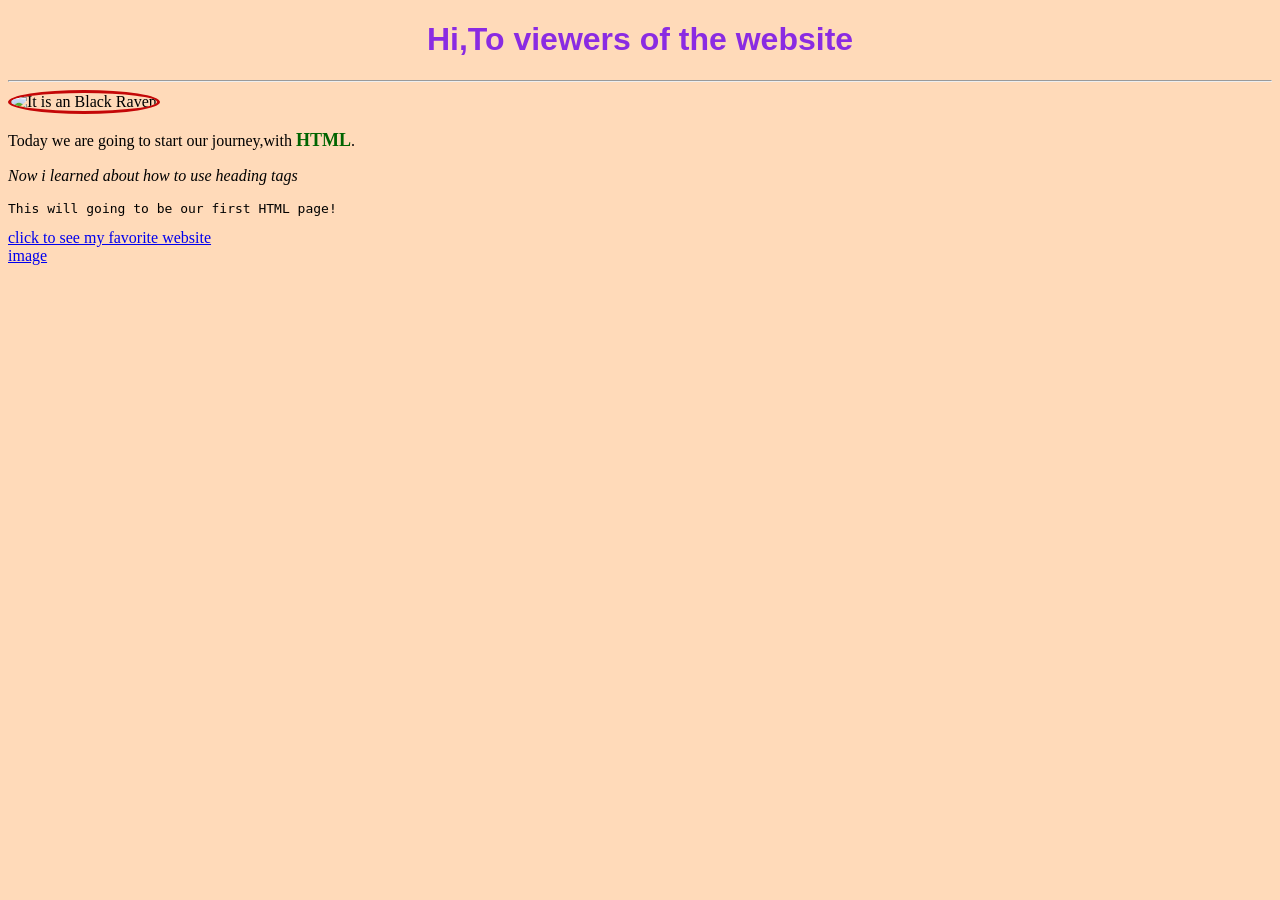
==== Secondary/index.html @ 08906d02 "new form" ====
<!DOCTYPE html>
<html lang="en">
<head>
    <meta charset="UTF-8">
    <meta name="viewport" content="width=device-width, initial-scale=1.0">
    <title>From Scratch</title>
</head>
<body style="background-color: peachpuff;">
    <!-- TESTING -->
    <h1 style="color: blueviolet; font-family:'Gill Sans', 'Gill Sans MT', Calibri, 'Trebuchet MS', sans-serif;text-align: center;">Hi,To viewers of the website</h1>
    <hr>
    <img src="images.jpg"
     width="150" height="150" 
     alt="It is an Black Raven"
     id="img" 
     style="border: 3px solid rgb(196, 7, 7); border-radius: 50%;">
    <p>Today we are going to start our journey,with <b style="color: darkgreen; font-size: 18px;">HTML</b>. </p>
    <p><i>Now i learned about how to use heading tags</i></p>
    <pre>This will going to be our first HTML page!</pre>
    <a href="https://www.google.com/search?q=sunset+images&rlz=1C1FOFI_enIN1241&oq=sunset+imahe&gs_lcrp=[base64]&sourceid=chrome&source=chrome.rb&ie=UTF-8">click to see my favorite website</a>  <br>
<a href="#img">image</a>
</body>
</html>
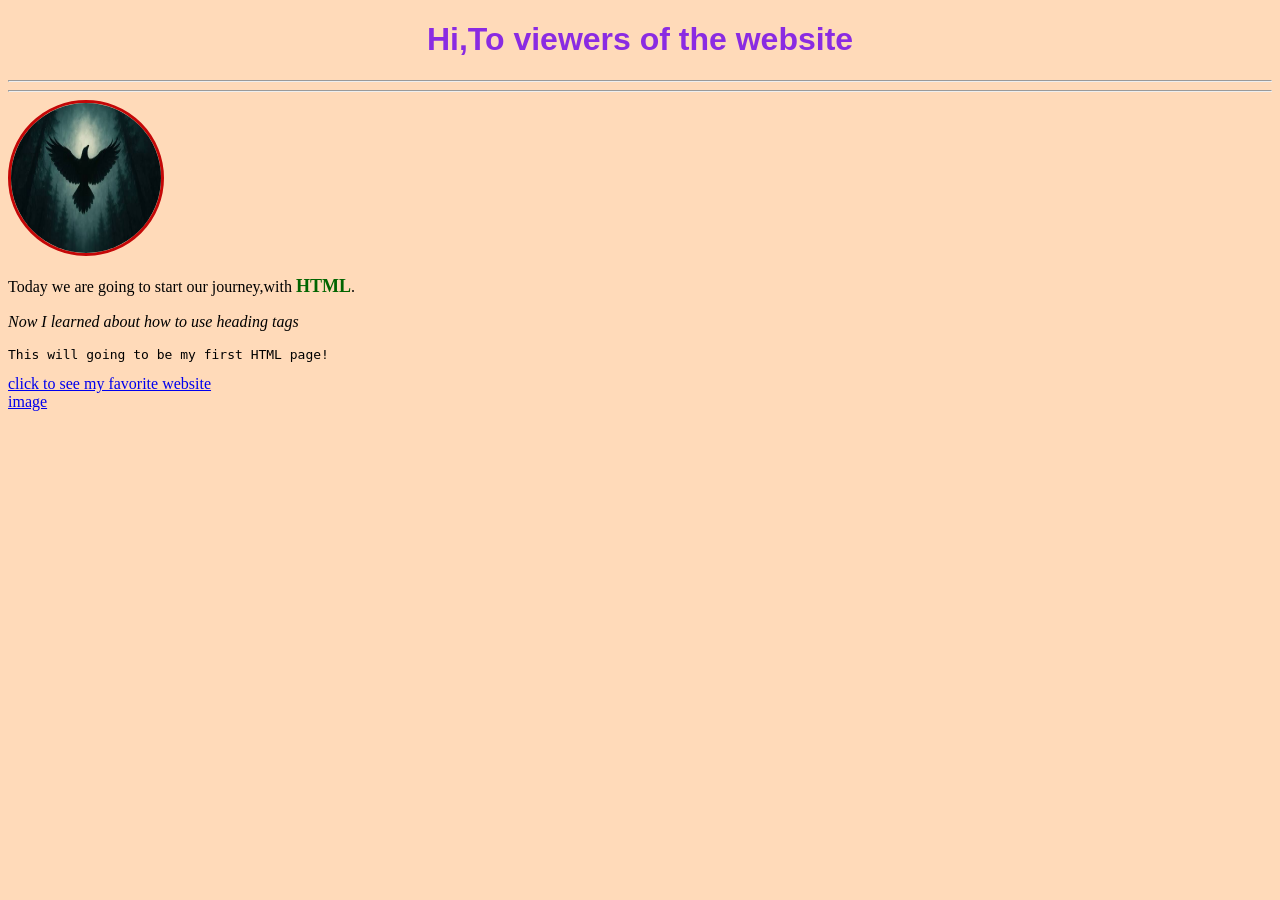
==== commit a7cc7389: "about me" ====
--- a/Secondary/index.html
+++ b/Secondary/index.html
@@ -9,14 +9,15 @@
     <!-- TESTING -->
     <h1 style="color: blueviolet; font-family:'Gill Sans', 'Gill Sans MT', Calibri, 'Trebuchet MS', sans-serif;text-align: center;">Hi,To viewers of the website</h1>
     <hr>
-    <img src="images.jpg"
+    <hr>
+    <img src="images/images.jpg"
      width="150" height="150" 
      alt="It is an Black Raven"
      id="img" 
      style="border: 3px solid rgb(196, 7, 7); border-radius: 50%;">
     <p>Today we are going to start our journey,with <b style="color: darkgreen; font-size: 18px;">HTML</b>. </p>
-    <p><i>Now i learned about how to use heading tags</i></p>
-    <pre>This will going to be our first HTML page!</pre>
+    <p><i>Now I learned about how to use heading tags</i></p>
+    <pre>This will going to be my first HTML page!</pre>
     <a href="https://www.google.com/search?q=sunset+images&rlz=1C1FOFI_enIN1241&oq=sunset+imahe&gs_lcrp=[base64]&sourceid=chrome&source=chrome.rb&ie=UTF-8">click to see my favorite website</a>  <br>
 <a href="#img">image</a>
 </body>
